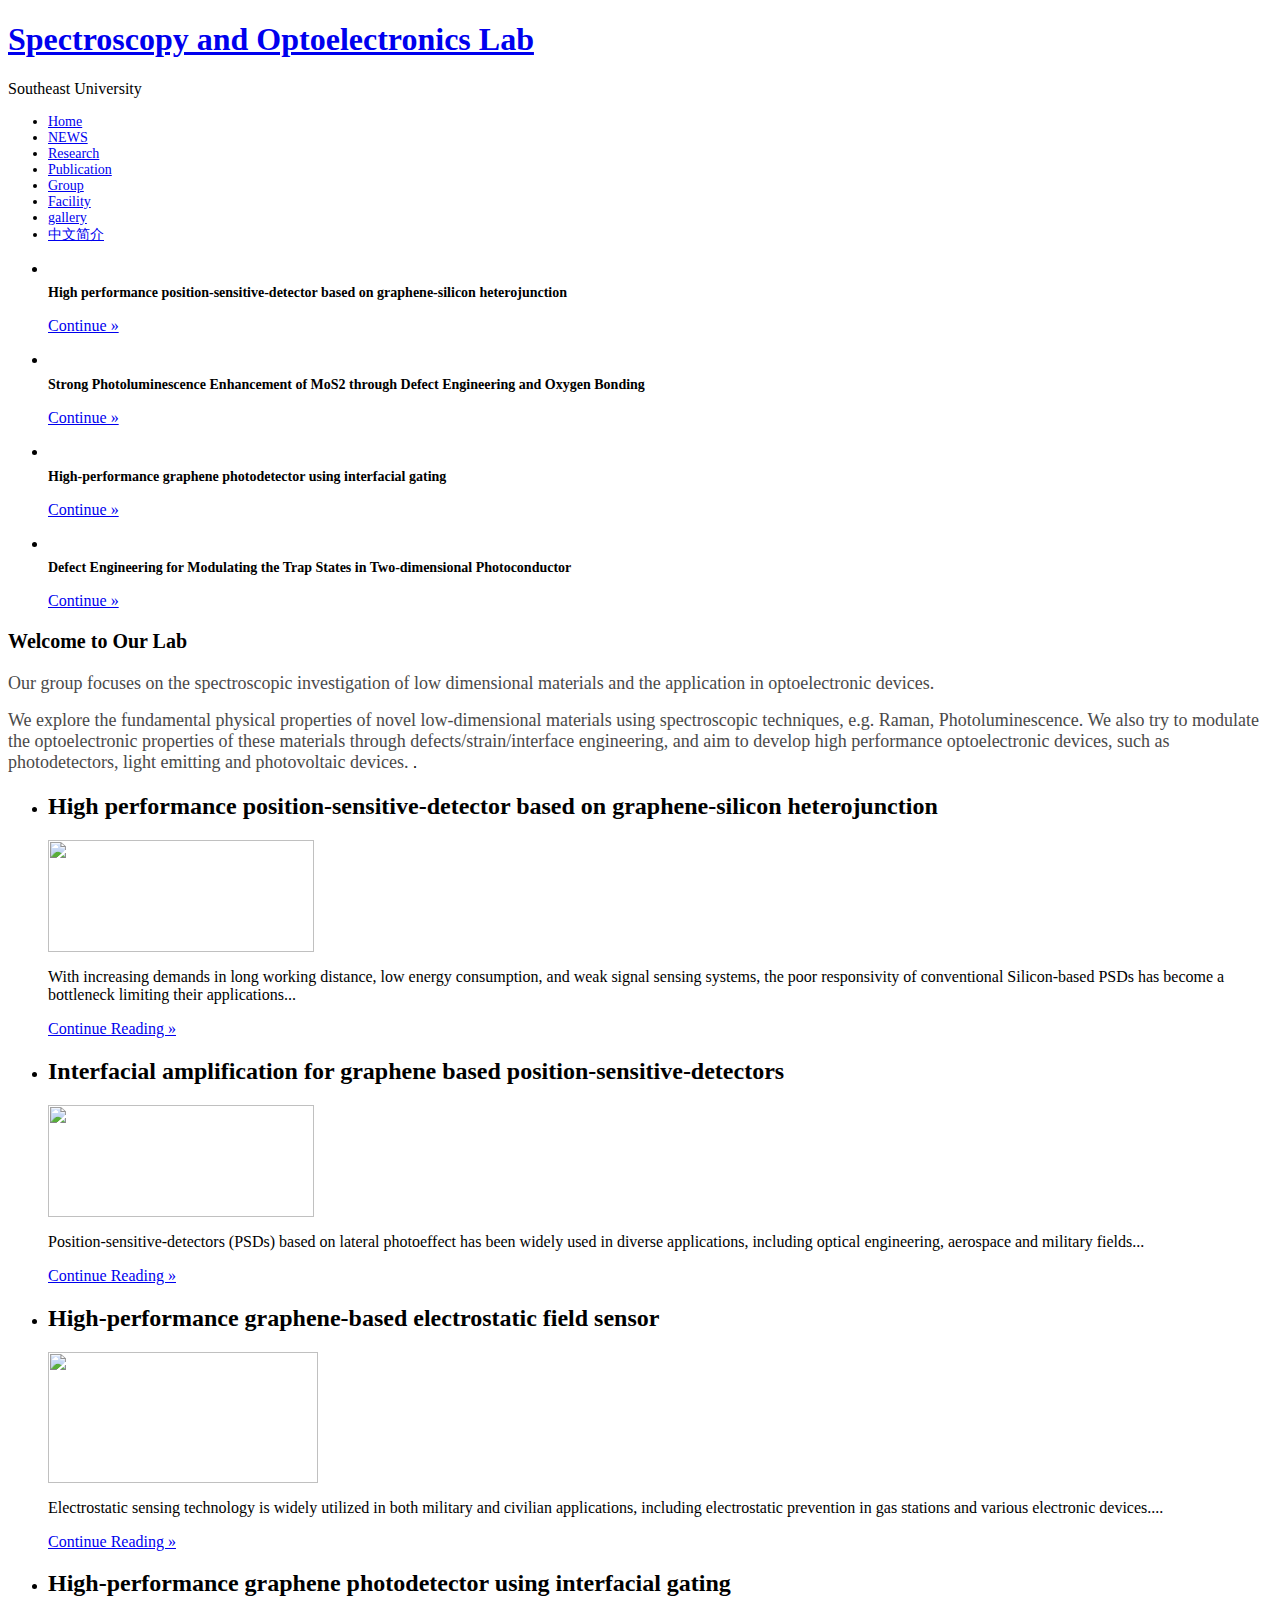
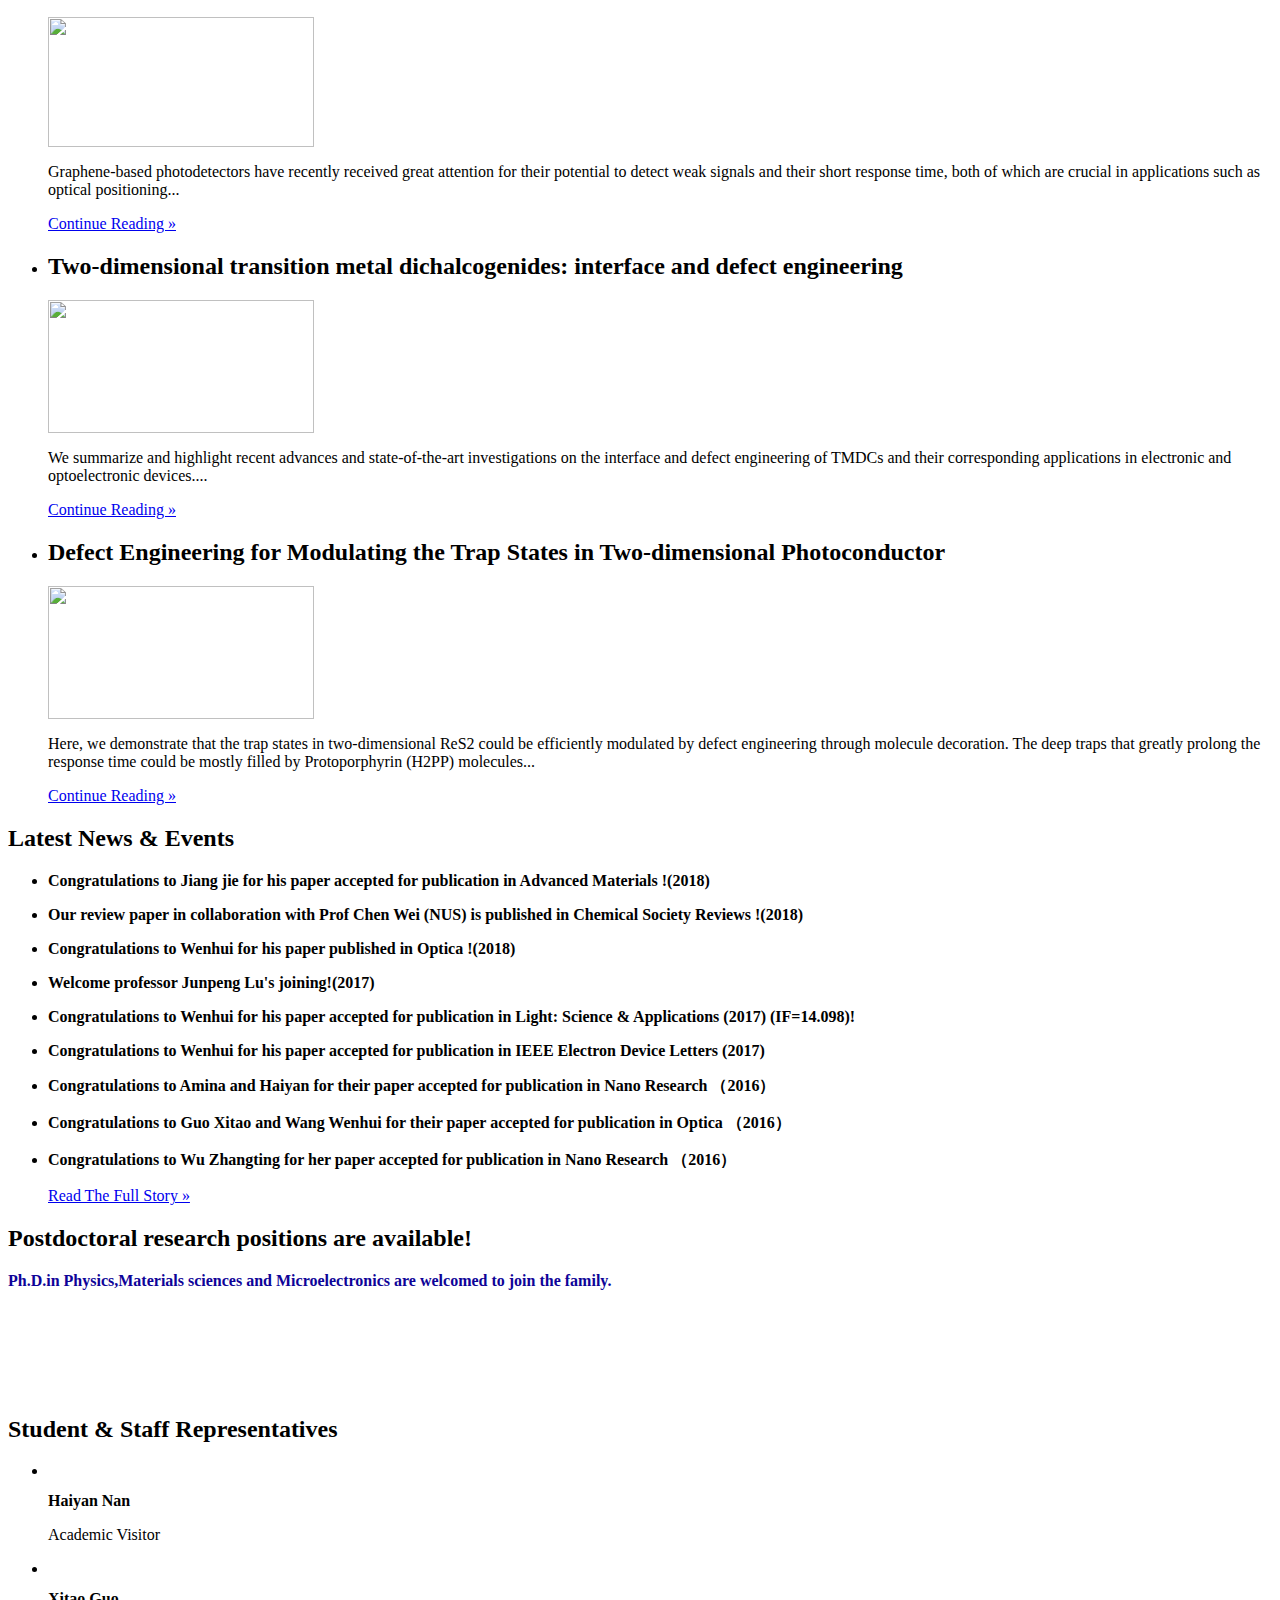
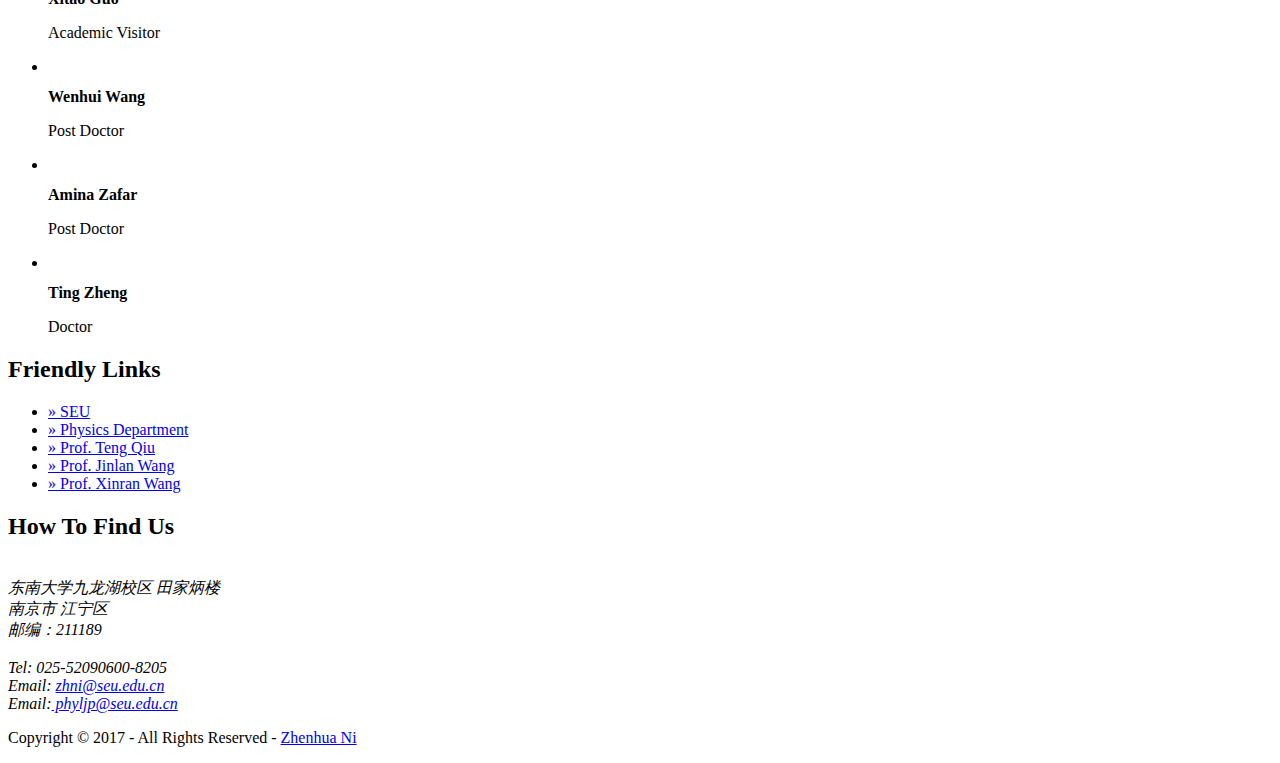
==== index.html @ 29ccb9ad "Create index.html" ====
<!DOCTYPE html PUBLIC "-//W3C//DTD XHTML 1.0 Transitional//EN" "http://www.w3.org/TR/xhtml1/DTD/xhtml1-transitional.dtd">
<html>
<head profile="http://gmpg.org/xfn/11">
<title>Spectroscopy and Optoelecronics Lab</title>
<meta http-equiv="Content-Type" content="text/html; charset=utf-8" />
<meta http-equiv="imagetoolbar" content="no" />
<link rel="stylesheet" href="styles/layout.css" type="text/css" />
<!-- Homepage Specific Elements -->
<script type="text/javascript" src="scripts/jquery-1.4.1.min.js"></script>
<script type="text/javascript" src="scripts/jquery.easing.1.3.js"></script>
<script type="text/javascript" src="scripts/jquery.timers.1.2.js"></script>
<script type="text/javascript" src="scripts/jquery.galleryview.2.1.1.min.js"></script>
<script type="text/javascript" src="scripts/jquery.galleryview.setup.js"></script>
<!-- End Homepage Specific Elements -->
<!--The following script tag downloads a font from the Adobe Edge Web Fonts server for use within the web page. We recommend that you do not modify it.-->
<script>var __adobewebfontsappname__="dreamweaver"</script>
<script src="http://use.edgefonts.net/aclonica:n4:default;aladin:n4:default;aguafina-script:n4:default;almendra-sc:n4:default;abril-fatface:n4:default.js" type="text/javascript"></script>

</head>
<body id="top">
<div class="wrapper row1">
  <div id="header" class="clear">
    <div class="fl_left">
      <h1><a href="index.html">Spectroscopy and Optoelectronics Lab</a></h1>
      <p>Southeast University</p>
    </div>
    <div class="fl_right"> 
    </div>
    <div id="topnav">
      <ul  style="word-spacing: 22px; font-style: normal; font-weight: 400; font-size: 14px;">
        <li  class="active"><a href="index.html">Home</a></li>
        <li><a href="NEWS.html">NEWS</a></li>
        <li><a href="RESEARCH.html">Research</a></li>        <li><a href="PUBLICATION.html">Publication</a></li>
        <li><a href="GROUP.html">Group</a></li>
        <li><a href="FACILITY.html">Facility</a></li>
        <li><a href="GALLERY.html">gallery</a></li>
        <li><a href="CHINESE.html">中文简介</a></li>
        
      </ul>
    </div>
  </div>
</div>
<!-- ####################################################################################################### -->
<div class="wrapper row2">
  <div id="hpage_featured" class="clear">
    <!-- ####################################################################################################### -->
    <div id="featured_slide">
      <ul>
      
        <li><img src="images/zoumadeng/1.jpg" alt="" />
          <div class="panel-overlay">
            <h2 style="size: inherit; font-size: 14px;"><span style="text-align: left">High performance position-sensitive-detector based on graphene-silicon heterojunction</span></h2>
            <p>
 <a href="https://www.osapublishing.org/optica/abstract.cfm?uri=optica-5-1-27">Continue  &raquo;</a></p>
          </div>
          </li>
        
        <li><img src="images/zoumadeng/2.jpg" alt="" />
          <div class="panel-overlay">
            <h2 style="size: inherit; font-size: 14px;"><span style="text-align: left">Strong Photoluminescence Enhancement of MoS2 through Defect Engineering and Oxygen Bonding</span></h2>
            <p>
 		<a href="http://pubs.acs.org/doi/citedby/10.1021/nn500532f">Continue  &raquo;</a></p>
          </div>
          </li>
          
        <li><img src="images/zoumadeng/3.jpg" alt="" />
        <div class="panel-overlay">
            <h2 style="size: inherit; font-size: 14px;"><span style="text-align: left">High-performance graphene photodetector using interfacial gating</span></h2>
            <p>
		<a href="https://www.osapublishing.org/optica/abstract.cfm?uri=optica-3-10-1066">Continue  &raquo;</a></p>
		</div>
        
        <li><img src="images/zoumadeng/4.jpg" alt="" />
          <div class="panel-overlay">
            <h2 style="size: inherit; font-size: 14px;"><span style="text-align: left">Defect Engineering for Modulating the Trap States in Two-dimensional Photoconductor</span></h2>
            <p> 
            <a href="https://arxiv.org/pdf/1808.06093.pdf">Continue  &raquo;</a></p>
          </div>
          </li>
          
          
      
      </ul>
    </div>
    <!-- ###### -->
    <div class="intro clear">
      <div class="welcome clear">
<div class="fl_right">
          <h2><span style="font-size: 20px">Welcome to Our Lab</span> </h2>
          <p ><span style="font-size: 18px; color: #4A4949;">Our group focuses on the spectroscopic investigation of low dimensional materials and the application in optoelectronic devices. 
</span></p><p><span style="font-size: 18px; color: #4A4949;">
We explore the fundamental physical properties of novel low-dimensional materials using spectroscopic techniques, e.g. Raman, Photoluminescence. We also try to modulate the optoelectronic properties of these materials through defects/strain/interface engineering, and aim to develop high performance optoelectronic devices, such as photodetectors, light emitting and photovoltaic devices. 
</span>. </p>
        </div>
      </div>
      <div class="popular"> </div>
    </div>
    <!-- ####################################################################################################### -->
  </div>
</div>
<!-- ####################################################################################################### -->
<div class="wrapper row3">
  <div id="container" class="clear">
    <!-- ####################################################################################################### -->
    <div id="homepage" class="clear">
      <!-- ###### -->
      <div id="content">
        <div id="top_featured" class="clear">
          <ul class="clear">
            
            <li>
              <h2>High performance position-sensitive-detector based on graphene-silicon heterojunction</h2>
              <img src="images/indexPhoto/photo1.png" alt="" width="266" height="112" />
              <p>With increasing demands in long working distance, low energy consumption, and weak signal sensing systems, the poor responsivity of conventional Silicon-based PSDs has become a bottleneck limiting their applications...</p>
              <p class="readmore"><a href="https://www.osapublishing.org/optica/abstract.cfm?uri=optica-5-1-27">Continue Reading &raquo;</a></p>
            </li>
            
            <li class="last">
              <h2>Interfacial amplification for graphene based position-sensitive-detectors</h2>
              <img src="images/indexPhoto/photo2.png" alt="" width="266" height="112" />
              <p>Position-sensitive-detectors (PSDs) based on lateral photoeffect has been widely used in diverse applications, including optical engineering, aerospace and military fields...</p>
              <p class="readmore"><a href="https://arxiv.org/abs/1706.04075v1">Continue Reading &raquo;</a></p>
            </li>
           
           <li>
              <h2>High-performance graphene-based electrostatic field sensor </h2>
              <img src="images/indexPhoto/photo3.png" alt="" width="270" height="131" />
              <p>Electrostatic sensing technology is widely utilized in both military and civilian applications, including electrostatic prevention in gas stations and various electronic devices....</p>
              <p class="readmore"><a href="http://ieeexplore.ieee.org/document/7950919/?reload=true">Continue Reading &raquo;</a></p>
            </li> 
            
           <li class="last">
              <h2>High-performance graphene photodetector using interfacial gating </h2>
              <img src="images/indexPhoto/photo4.png" alt="" width="266" height="130" />
              <p>Graphene-based photodetectors have recently received great attention for their potential to detect weak signals and their short response time, both of which are crucial in applications such as optical positioning...</p>
              <p class="readmore"><a href="https://www.osapublishing.org/optica/abstract.cfm?uri=optica-3-10-1066">Continue Reading &raquo;</a></p>
            </li> 
            
            <li>
              <h2>Two-dimensional transition metal dichalcogenides: interface and defect engineering</h2>
              <img src="images/indexPhoto/photo5.png" alt="" width="266" height="133" />
              <p>We summarize and highlight recent advances and state-of-the-art investigations on the interface and defect engineering of TMDCs and their corresponding applications in electronic and optoelectronic devices....</p>
              <p class="readmore"><a href="http://pubs.rsc.org/en/content/articlehtml/2018/cs/c8cs00024g">Continue Reading &raquo;</a></p>
            </li>
            
            <li class="last">
              <h2>Defect Engineering for Modulating the Trap States in Two-dimensional Photoconductor</h2>
              <img src="images/indexPhoto/photo6.png" alt="" width="266" height="133" />
              <p>Here, we demonstrate that the trap states in two-dimensional ReS2 could be efficiently modulated by defect engineering through molecule decoration. The deep traps that greatly prolong the response time could be mostly filled by Protoporphyrin (H2PP) molecules...</p>
              <p class="readmore"><a href="https://arxiv.org/pdf/1808.06093.pdf">Continue Reading &raquo;</a></p>
            </li>
            
            
          </ul>
        </div>
        <div id="latestnews">
          <h2>Latest News &amp; Events</h2>
          <ul>
			 
			<li>
              <p><strong>Congratulations to Jiang jie for his paper accepted for publication in Advanced Materials !(2018)  </strong><br /></p>
			</li>
			  
			<li>
              <p><strong>Our review paper in collaboration with Prof Chen Wei (NUS) is published in Chemical Society Reviews !(2018)</strong><br /></p>
			</li>
			  
          	<li>
              <p><strong>Congratulations to Wenhui for his paper published in Optica !(2018)</strong><br /></p>
			</li>
			  
            <li>
              <p><strong>Welcome professor Junpeng Lu's joining!(2017)</strong><br /></p>
			</li>
			  
            <li>
              <p><strong>Congratulations to Wenhui for his paper accepted for publication in Light: Science & Applications (2017) (IF=14.098)!</strong><br />
              </p>
            </li>
			  
             <li>
              <p><strong>Congratulations to Wenhui for his paper accepted for publication in IEEE Electron Device Letters (2017)</strong><br /></p>
			</li>
			  
              <li>
              <p><strong>Congratulations to Amina and Haiyan for their paper accepted for publication in Nano Research （2016）</strong><br /></p>
			</li>
			  
            <li>
              <p><strong>Congratulations to Guo Xitao and Wang Wenhui for their paper accepted for publication in Optica （2016）</strong><br /></p>
			</li>
			  
            <li class="last">
              <p><strong>Congratulations to Wu Zhangting for her paper accepted for publication in Nano Research （2016）</strong><br />
              </p>
              <p class="readmore"><a href="NEWS.html">Read The Full Story &raquo;</a></p>
            </li>
          </ul>
        </div>
</div>
      <!-- ###### -->
      <div id="column">
        <div class="holder">
          <h2>Postdoctoral research positions are available!</h2>
         
          <p style="letter-spacing: 0px; color: #0E0398; font-weight: bolder; font-size: 16px;">Ph.D.in Physics,Materials sciences and Microelectronics are welcomed to join the family.</p>
</div><br /><br /><br /><br /><br />
        <div class="holder last">
          <h2>Student &amp; Staff Representatives</h2>
          <ul class="staffmembers">
            <li class="clear"><img src="images/member/1.jpg" alt="" width="85" class="imgl" />
              <div class="fl_left2">
                <p><strong>Haiyan Nan</strong></p>
                <p>Academic Visitor</p>
                
              </div>
            </li>
            <li class="clear"><img src="images/12.jpg" alt="" width="85" class="imgl" />
              <div class="fl_left2">
                <p><strong>Xitao Guo</strong></p>
                <p>Academic Visitor</p>
                
              </div>
            </li>
            <li class="clear"><img src="images/member/6.jpg" alt="" width="85" class="imgl" />
              <div class="fl_left2">
                <p><strong>Wenhui Wang</strong></p>
                <p>Post Doctor</p>
                
              </div>
            </li>
            <li class="clear"><img src="images/13.jpg" alt="" width="85" class="imgl" />
              <div class="fl_left2">
                <p><strong>Amina Zafar </strong></p>
                <p>Post Doctor</p>
               
              </div>
              
              </li>
            <li class="clear"><img src="images/member/11.jpg" alt="" width="85" class="imgl" />
              <div class="fl_left2">
                <p><strong>Ting Zheng </strong></p>
                <p>Doctor</p>
               
              </div>
              
            </li>
          </ul>
        </div>
      </div>
      <!-- ###### -->
    </div>
    <!-- ####################################################################################################### -->
  </div>
</div>
<!-- ####################################################################################################### -->
<div class="wrapper row4">
  <div id="footer" class="clear">
    <!-- ####################################################################################################### -->
    <div class="footbox">
      <h2>Friendly Links</h2>
      <ul>
        <li><a href="http://www.seu.edu.cn">&raquo; SEU</a></li>
        <li><a href="http://physics.seu.edu.cn">&raquo; Physics Department</a></li>
        <li><a href="http://hpc.seu.edu.cn/tqiu/">&raquo; Prof. Teng Qiu</a></li>
        <li><a href="http://physics.seu.edu.cn/wjl/">&raquo; Prof. Jinlan Wang</a></li>
        <li><a href="http://ese.nju.edu.cn/wang_lab/">&raquo; Prof. Xinran Wang</a></li>
        
      </ul>
    </div>

    <div class="fl_right">
<div id="newsletter" class="clear">
        <div class="footbox">
      <h2>How To Find Us</h2>
      <address>
     <br />
      东南大学九龙湖校区  田家炳楼<br />
      
      
      南京市 江宁区<br />
      
      
      邮编：211189<br />
      <br />
      Tel: 025-52090600-8205<br />
     Email: <a href="#">zhni@seu.edu.cn</a><br /> Email:<a href="#"> phyljp@seu.edu.cn</a>
      </address>
    </div>
      </div>
    </div>
    <!-- ####################################################################################################### -->
  </div>
</div>
<!-- ####################################################################################################### -->
<div class="wrapper">
  <div id="copyright" class="clear">
    <p class="fl_left">Copyright &copy; 2017 - All Rights Reserved - <a href="#">Zhenhua Ni</a></p>
 
  </div>
</div>
</body>
</html>
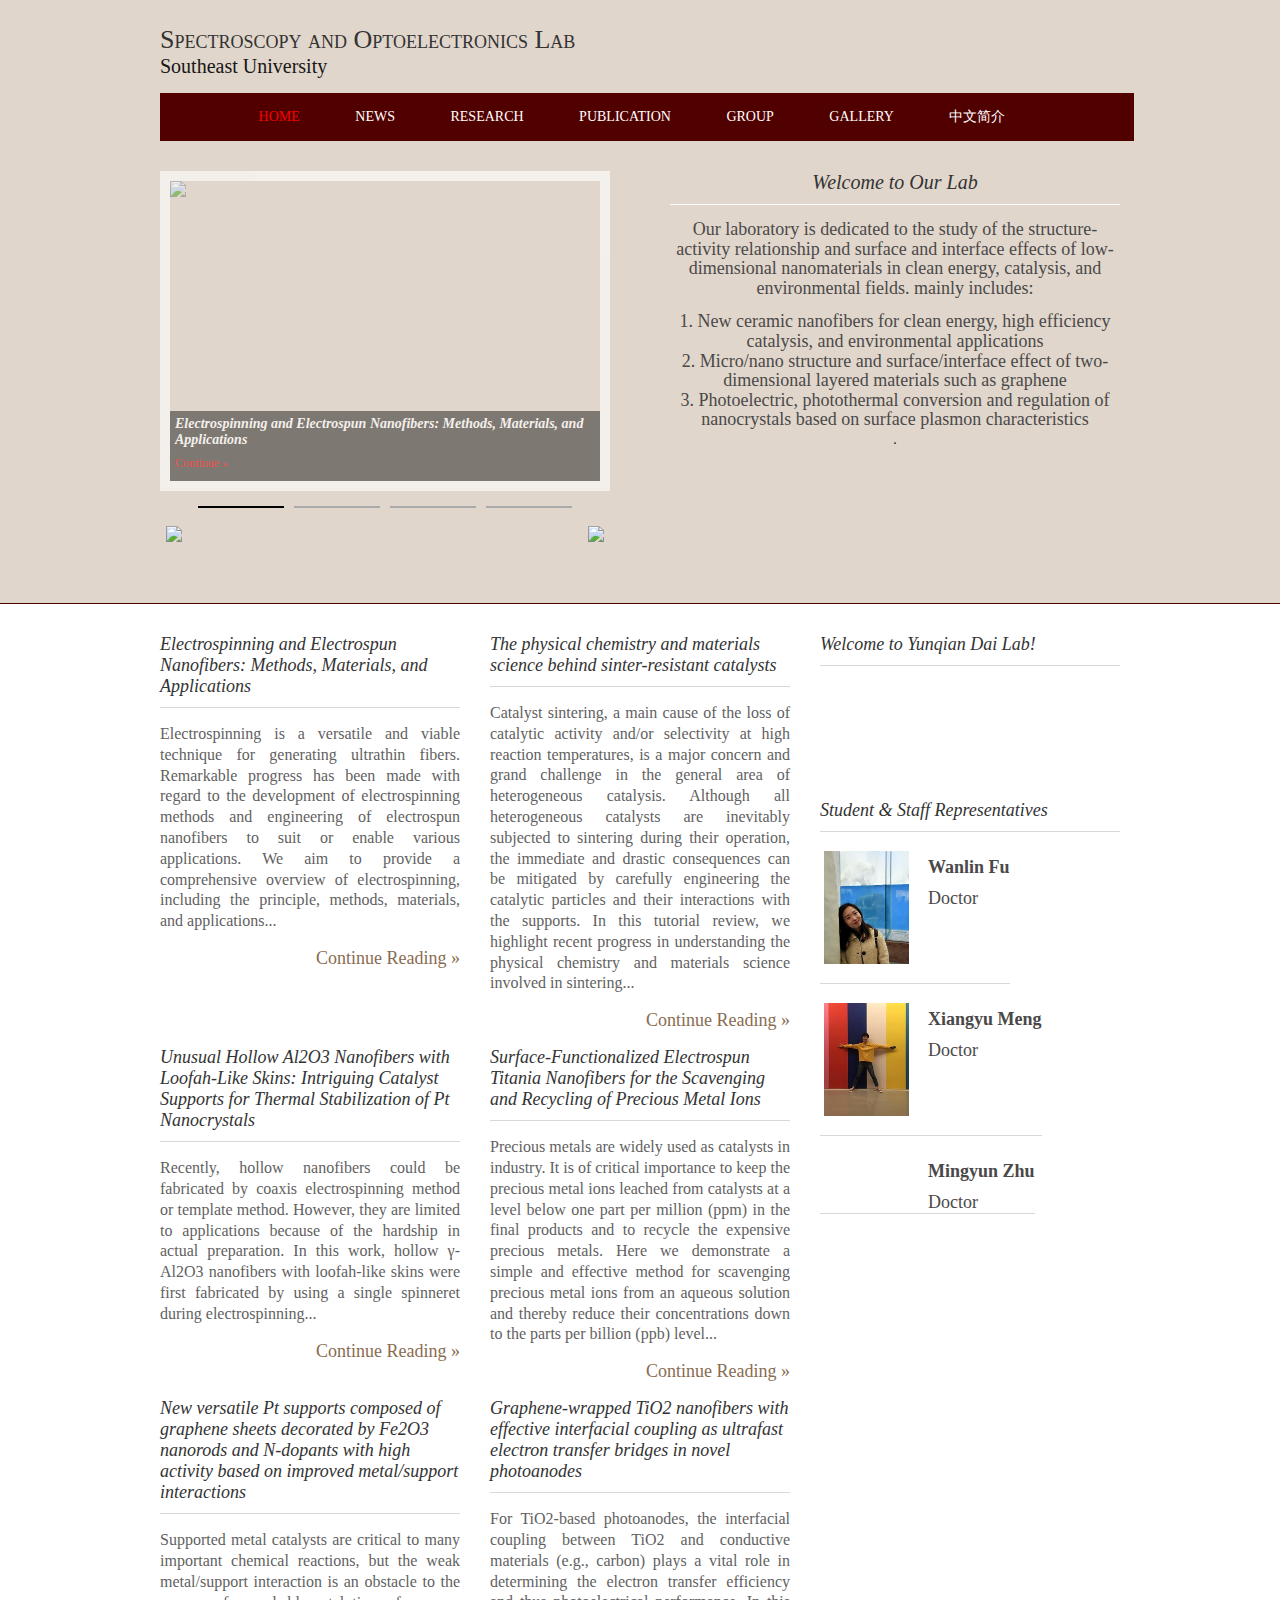
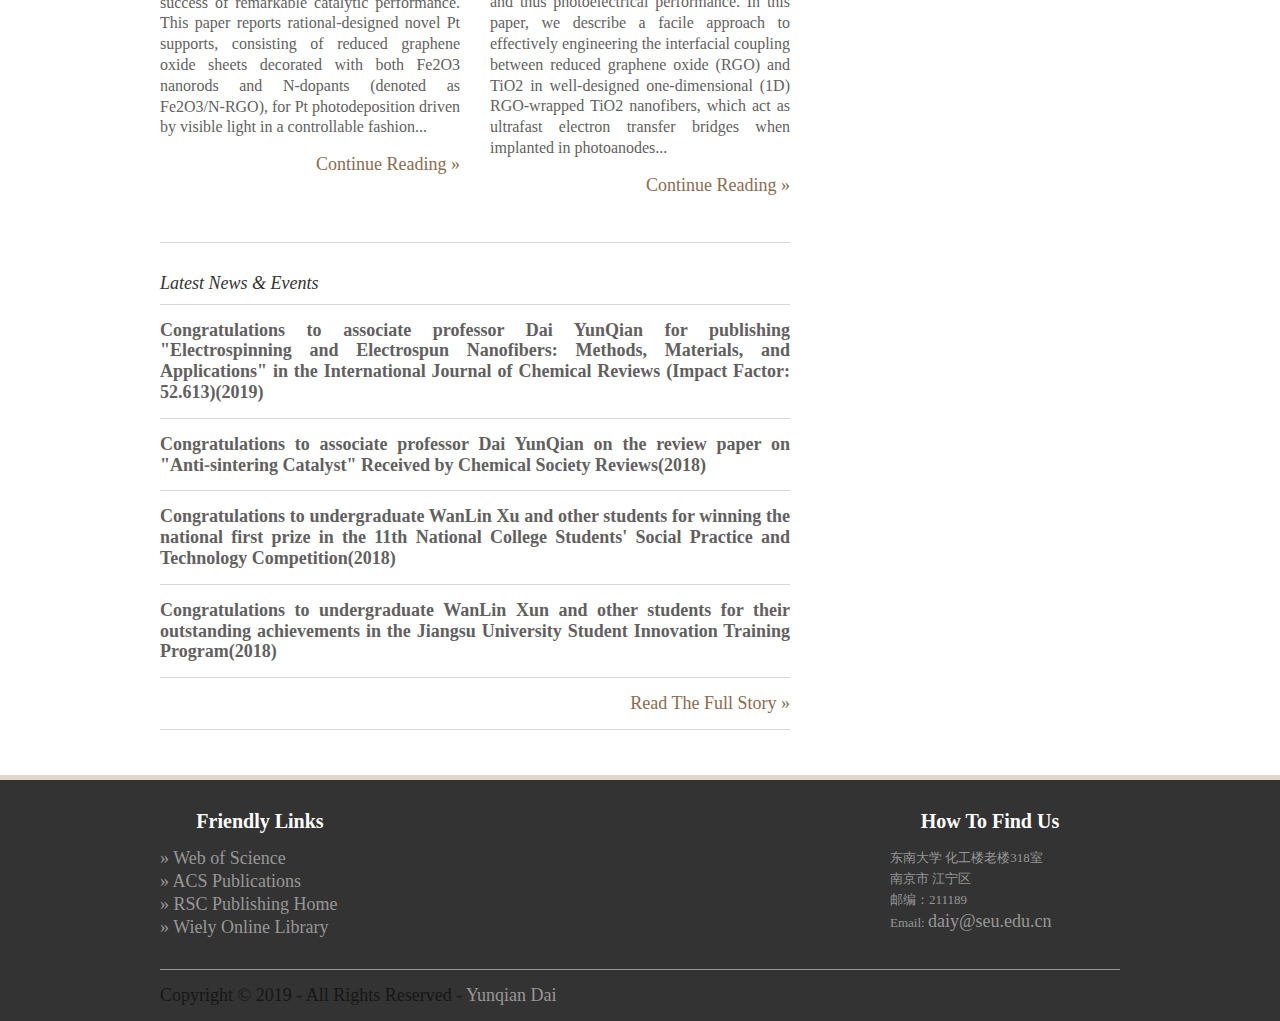
==== commit 05c210d0: "Add files via upload" ====
--- a/index.html
+++ b/index.html
@@ -1,303 +1,256 @@
-<!DOCTYPE html PUBLIC "-//W3C//DTD XHTML 1.0 Transitional//EN" "http://www.w3.org/TR/xhtml1/DTD/xhtml1-transitional.dtd">
-<html>
-<head profile="http://gmpg.org/xfn/11">
-<title>Spectroscopy and Optoelecronics Lab</title>
-<meta http-equiv="Content-Type" content="text/html; charset=utf-8" />
-<meta http-equiv="imagetoolbar" content="no" />
-<link rel="stylesheet" href="styles/layout.css" type="text/css" />
-<!-- Homepage Specific Elements -->
-<script type="text/javascript" src="scripts/jquery-1.4.1.min.js"></script>
-<script type="text/javascript" src="scripts/jquery.easing.1.3.js"></script>
-<script type="text/javascript" src="scripts/jquery.timers.1.2.js"></script>
-<script type="text/javascript" src="scripts/jquery.galleryview.2.1.1.min.js"></script>
-<script type="text/javascript" src="scripts/jquery.galleryview.setup.js"></script>
-<!-- End Homepage Specific Elements -->
-<!--The following script tag downloads a font from the Adobe Edge Web Fonts server for use within the web page. We recommend that you do not modify it.-->
-<script>var __adobewebfontsappname__="dreamweaver"</script>
-<script src="http://use.edgefonts.net/aclonica:n4:default;aladin:n4:default;aguafina-script:n4:default;almendra-sc:n4:default;abril-fatface:n4:default.js" type="text/javascript"></script>
-
-</head>
-<body id="top">
-<div class="wrapper row1">
-  <div id="header" class="clear">
-    <div class="fl_left">
-      <h1><a href="index.html">Spectroscopy and Optoelectronics Lab</a></h1>
-      <p>Southeast University</p>
-    </div>
-    <div class="fl_right"> 
-    </div>
-    <div id="topnav">
-      <ul  style="word-spacing: 22px; font-style: normal; font-weight: 400; font-size: 14px;">
-        <li  class="active"><a href="index.html">Home</a></li>
-        <li><a href="NEWS.html">NEWS</a></li>
-        <li><a href="RESEARCH.html">Research</a></li>        <li><a href="PUBLICATION.html">Publication</a></li>
-        <li><a href="GROUP.html">Group</a></li>
-        <li><a href="FACILITY.html">Facility</a></li>
-        <li><a href="GALLERY.html">gallery</a></li>
-        <li><a href="CHINESE.html">中文简介</a></li>
-        
-      </ul>
-    </div>
-  </div>
-</div>
-<!-- ####################################################################################################### -->
-<div class="wrapper row2">
-  <div id="hpage_featured" class="clear">
-    <!-- ####################################################################################################### -->
-    <div id="featured_slide">
-      <ul>
-      
-        <li><img src="images/zoumadeng/1.jpg" alt="" />
-          <div class="panel-overlay">
-            <h2 style="size: inherit; font-size: 14px;"><span style="text-align: left">High performance position-sensitive-detector based on graphene-silicon heterojunction</span></h2>
-            <p>
- <a href="https://www.osapublishing.org/optica/abstract.cfm?uri=optica-5-1-27">Continue  &raquo;</a></p>
-          </div>
-          </li>
-        
-        <li><img src="images/zoumadeng/2.jpg" alt="" />
-          <div class="panel-overlay">
-            <h2 style="size: inherit; font-size: 14px;"><span style="text-align: left">Strong Photoluminescence Enhancement of MoS2 through Defect Engineering and Oxygen Bonding</span></h2>
-            <p>
- 		<a href="http://pubs.acs.org/doi/citedby/10.1021/nn500532f">Continue  &raquo;</a></p>
-          </div>
-          </li>
-          
-        <li><img src="images/zoumadeng/3.jpg" alt="" />
-        <div class="panel-overlay">
-            <h2 style="size: inherit; font-size: 14px;"><span style="text-align: left">High-performance graphene photodetector using interfacial gating</span></h2>
-            <p>
-		<a href="https://www.osapublishing.org/optica/abstract.cfm?uri=optica-3-10-1066">Continue  &raquo;</a></p>
-		</div>
-        
-        <li><img src="images/zoumadeng/4.jpg" alt="" />
-          <div class="panel-overlay">
-            <h2 style="size: inherit; font-size: 14px;"><span style="text-align: left">Defect Engineering for Modulating the Trap States in Two-dimensional Photoconductor</span></h2>
-            <p> 
-            <a href="https://arxiv.org/pdf/1808.06093.pdf">Continue  &raquo;</a></p>
-          </div>
-          </li>
-          
-          
-      
-      </ul>
-    </div>
-    <!-- ###### -->
-    <div class="intro clear">
-      <div class="welcome clear">
-<div class="fl_right">
-          <h2><span style="font-size: 20px">Welcome to Our Lab</span> </h2>
-          <p ><span style="font-size: 18px; color: #4A4949;">Our group focuses on the spectroscopic investigation of low dimensional materials and the application in optoelectronic devices. 
-</span></p><p><span style="font-size: 18px; color: #4A4949;">
-We explore the fundamental physical properties of novel low-dimensional materials using spectroscopic techniques, e.g. Raman, Photoluminescence. We also try to modulate the optoelectronic properties of these materials through defects/strain/interface engineering, and aim to develop high performance optoelectronic devices, such as photodetectors, light emitting and photovoltaic devices. 
-</span>. </p>
-        </div>
-      </div>
-      <div class="popular"> </div>
-    </div>
-    <!-- ####################################################################################################### -->
-  </div>
-</div>
-<!-- ####################################################################################################### -->
-<div class="wrapper row3">
-  <div id="container" class="clear">
-    <!-- ####################################################################################################### -->
-    <div id="homepage" class="clear">
-      <!-- ###### -->
-      <div id="content">
-        <div id="top_featured" class="clear">
-          <ul class="clear">
-            
-            <li>
-              <h2>High performance position-sensitive-detector based on graphene-silicon heterojunction</h2>
-              <img src="images/indexPhoto/photo1.png" alt="" width="266" height="112" />
-              <p>With increasing demands in long working distance, low energy consumption, and weak signal sensing systems, the poor responsivity of conventional Silicon-based PSDs has become a bottleneck limiting their applications...</p>
-              <p class="readmore"><a href="https://www.osapublishing.org/optica/abstract.cfm?uri=optica-5-1-27">Continue Reading &raquo;</a></p>
-            </li>
-            
-            <li class="last">
-              <h2>Interfacial amplification for graphene based position-sensitive-detectors</h2>
-              <img src="images/indexPhoto/photo2.png" alt="" width="266" height="112" />
-              <p>Position-sensitive-detectors (PSDs) based on lateral photoeffect has been widely used in diverse applications, including optical engineering, aerospace and military fields...</p>
-              <p class="readmore"><a href="https://arxiv.org/abs/1706.04075v1">Continue Reading &raquo;</a></p>
-            </li>
-           
-           <li>
-              <h2>High-performance graphene-based electrostatic field sensor </h2>
-              <img src="images/indexPhoto/photo3.png" alt="" width="270" height="131" />
-              <p>Electrostatic sensing technology is widely utilized in both military and civilian applications, including electrostatic prevention in gas stations and various electronic devices....</p>
-              <p class="readmore"><a href="http://ieeexplore.ieee.org/document/7950919/?reload=true">Continue Reading &raquo;</a></p>
-            </li> 
-            
-           <li class="last">
-              <h2>High-performance graphene photodetector using interfacial gating </h2>
-              <img src="images/indexPhoto/photo4.png" alt="" width="266" height="130" />
-              <p>Graphene-based photodetectors have recently received great attention for their potential to detect weak signals and their short response time, both of which are crucial in applications such as optical positioning...</p>
-              <p class="readmore"><a href="https://www.osapublishing.org/optica/abstract.cfm?uri=optica-3-10-1066">Continue Reading &raquo;</a></p>
-            </li> 
-            
-            <li>
-              <h2>Two-dimensional transition metal dichalcogenides: interface and defect engineering</h2>
-              <img src="images/indexPhoto/photo5.png" alt="" width="266" height="133" />
-              <p>We summarize and highlight recent advances and state-of-the-art investigations on the interface and defect engineering of TMDCs and their corresponding applications in electronic and optoelectronic devices....</p>
-              <p class="readmore"><a href="http://pubs.rsc.org/en/content/articlehtml/2018/cs/c8cs00024g">Continue Reading &raquo;</a></p>
-            </li>
-            
-            <li class="last">
-              <h2>Defect Engineering for Modulating the Trap States in Two-dimensional Photoconductor</h2>
-              <img src="images/indexPhoto/photo6.png" alt="" width="266" height="133" />
-              <p>Here, we demonstrate that the trap states in two-dimensional ReS2 could be efficiently modulated by defect engineering through molecule decoration. The deep traps that greatly prolong the response time could be mostly filled by Protoporphyrin (H2PP) molecules...</p>
-              <p class="readmore"><a href="https://arxiv.org/pdf/1808.06093.pdf">Continue Reading &raquo;</a></p>
-            </li>
-            
-            
-          </ul>
-        </div>
-        <div id="latestnews">
-          <h2>Latest News &amp; Events</h2>
-          <ul>
-			 
-			<li>
-              <p><strong>Congratulations to Jiang jie for his paper accepted for publication in Advanced Materials !(2018)  </strong><br /></p>
-			</li>
-			  
-			<li>
-              <p><strong>Our review paper in collaboration with Prof Chen Wei (NUS) is published in Chemical Society Reviews !(2018)</strong><br /></p>
-			</li>
-			  
-          	<li>
-              <p><strong>Congratulations to Wenhui for his paper published in Optica !(2018)</strong><br /></p>
-			</li>
-			  
-            <li>
-              <p><strong>Welcome professor Junpeng Lu's joining!(2017)</strong><br /></p>
-			</li>
-			  
-            <li>
-              <p><strong>Congratulations to Wenhui for his paper accepted for publication in Light: Science & Applications (2017) (IF=14.098)!</strong><br />
-              </p>
-            </li>
-			  
-             <li>
-              <p><strong>Congratulations to Wenhui for his paper accepted for publication in IEEE Electron Device Letters (2017)</strong><br /></p>
-			</li>
-			  
-              <li>
-              <p><strong>Congratulations to Amina and Haiyan for their paper accepted for publication in Nano Research （2016）</strong><br /></p>
-			</li>
-			  
-            <li>
-              <p><strong>Congratulations to Guo Xitao and Wang Wenhui for their paper accepted for publication in Optica （2016）</strong><br /></p>
-			</li>
-			  
-            <li class="last">
-              <p><strong>Congratulations to Wu Zhangting for her paper accepted for publication in Nano Research （2016）</strong><br />
-              </p>
-              <p class="readmore"><a href="NEWS.html">Read The Full Story &raquo;</a></p>
-            </li>
-          </ul>
-        </div>
-</div>
-      <!-- ###### -->
-      <div id="column">
-        <div class="holder">
-          <h2>Postdoctoral research positions are available!</h2>
-         
-          <p style="letter-spacing: 0px; color: #0E0398; font-weight: bolder; font-size: 16px;">Ph.D.in Physics,Materials sciences and Microelectronics are welcomed to join the family.</p>
-</div><br /><br /><br /><br /><br />
-        <div class="holder last">
-          <h2>Student &amp; Staff Representatives</h2>
-          <ul class="staffmembers">
-            <li class="clear"><img src="images/member/1.jpg" alt="" width="85" class="imgl" />
-              <div class="fl_left2">
-                <p><strong>Haiyan Nan</strong></p>
-                <p>Academic Visitor</p>
-                
-              </div>
-            </li>
-            <li class="clear"><img src="images/12.jpg" alt="" width="85" class="imgl" />
-              <div class="fl_left2">
-                <p><strong>Xitao Guo</strong></p>
-                <p>Academic Visitor</p>
-                
-              </div>
-            </li>
-            <li class="clear"><img src="images/member/6.jpg" alt="" width="85" class="imgl" />
-              <div class="fl_left2">
-                <p><strong>Wenhui Wang</strong></p>
-                <p>Post Doctor</p>
-                
-              </div>
-            </li>
-            <li class="clear"><img src="images/13.jpg" alt="" width="85" class="imgl" />
-              <div class="fl_left2">
-                <p><strong>Amina Zafar </strong></p>
-                <p>Post Doctor</p>
-               
-              </div>
-              
-              </li>
-            <li class="clear"><img src="images/member/11.jpg" alt="" width="85" class="imgl" />
-              <div class="fl_left2">
-                <p><strong>Ting Zheng </strong></p>
-                <p>Doctor</p>
-               
-              </div>
-              
-            </li>
-          </ul>
-        </div>
-      </div>
-      <!-- ###### -->
-    </div>
-    <!-- ####################################################################################################### -->
-  </div>
-</div>
-<!-- ####################################################################################################### -->
-<div class="wrapper row4">
-  <div id="footer" class="clear">
-    <!-- ####################################################################################################### -->
-    <div class="footbox">
-      <h2>Friendly Links</h2>
-      <ul>
-        <li><a href="http://www.seu.edu.cn">&raquo; SEU</a></li>
-        <li><a href="http://physics.seu.edu.cn">&raquo; Physics Department</a></li>
-        <li><a href="http://hpc.seu.edu.cn/tqiu/">&raquo; Prof. Teng Qiu</a></li>
-        <li><a href="http://physics.seu.edu.cn/wjl/">&raquo; Prof. Jinlan Wang</a></li>
-        <li><a href="http://ese.nju.edu.cn/wang_lab/">&raquo; Prof. Xinran Wang</a></li>
-        
-      </ul>
-    </div>
-
-    <div class="fl_right">
-<div id="newsletter" class="clear">
-        <div class="footbox">
-      <h2>How To Find Us</h2>
-      <address>
-     <br />
-      东南大学九龙湖校区  田家炳楼<br />
-      
-      
-      南京市 江宁区<br />
-      
-      
-      邮编：211189<br />
-      <br />
-      Tel: 025-52090600-8205<br />
-     Email: <a href="#">zhni@seu.edu.cn</a><br /> Email:<a href="#"> phyljp@seu.edu.cn</a>
-      </address>
-    </div>
-      </div>
-    </div>
-    <!-- ####################################################################################################### -->
-  </div>
-</div>
-<!-- ####################################################################################################### -->
-<div class="wrapper">
-  <div id="copyright" class="clear">
-    <p class="fl_left">Copyright &copy; 2017 - All Rights Reserved - <a href="#">Zhenhua Ni</a></p>
- 
-  </div>
-</div>
-</body>
-</html>
+<!DOCTYPE html PUBLIC "-//W3C//DTD XHTML 1.0 Transitional//EN" "http://www.w3.org/TR/xhtml1/DTD/xhtml1-transitional.dtd">
+<html>
+<head profile="http://gmpg.org/xfn/11">
+<title>Spectroscopy and Optoelecronics Lab</title>
+<meta http-equiv="Content-Type" content="text/html; charset=utf-8" />
+<meta http-equiv="imagetoolbar" content="no" />
+<link rel="stylesheet" href="styles/layout.css" type="text/css" />
+<!-- Homepage Specific Elements -->
+<script type="text/javascript" src="scripts/jquery-1.4.1.min.js"></script>
+<script type="text/javascript" src="scripts/jquery.easing.1.3.js"></script>
+<script type="text/javascript" src="scripts/jquery.timers.1.2.js"></script>
+<script type="text/javascript" src="scripts/jquery.galleryview.2.1.1.min.js"></script>
+<script type="text/javascript" src="scripts/jquery.galleryview.setup.js"></script>
+<!-- End Homepage Specific Elements -->
+<!--The following script tag downloads a font from the Adobe Edge Web Fonts server for use within the web page. We recommend that you do not modify it.-->
+<script>var __adobewebfontsappname__="dreamweaver"</script>
+<script src="http://use.edgefonts.net/aclonica:n4:default;aladin:n4:default;aguafina-script:n4:default;almendra-sc:n4:default;abril-fatface:n4:default.js" type="text/javascript"></script>
+
+</head>
+<body id="top">
+<div class="wrapper row1">
+  <div id="header" class="clear">
+    <div class="fl_left">
+      <h1><a href="index.html">Spectroscopy and Optoelectronics Lab</a></h1>
+      <p>Southeast University</p>
+    </div>
+    <div class="fl_right"> 
+    </div>
+    <div id="topnav">
+      <ul  style="word-spacing: 22px; font-style: normal; font-weight: 400; font-size: 14px;">
+        <li  class="active"><a href="index.html">Home</a></li>
+        <li><a href="NEWS.html">NEWS</a></li>
+        <li><a href="RESEARCH.html">Research</a></li>        <li><a href="PUBLICATION.html">Publication</a></li>
+        <li><a href="GROUP.html">Group</a></li>
+        <li><a href="GALLERY.html">gallery</a></li>
+        <li><a href="CHINESE.html">中文简介</a></li>
+        
+      </ul>
+    </div>
+  </div>
+</div>
+<!-- ####################################################################################################### -->
+<div class="wrapper row2">
+  <div id="hpage_featured" class="clear">
+    <!-- ####################################################################################################### -->
+    <div id="featured_slide">
+      <ul>
+      
+        <li><img src="images/index/2019(Chemical Reviews).jpg" alt="" />
+          <div class="panel-overlay">
+            <h2 style="size: inherit; font-size: 14px;"><span style="text-align: left">Electrospinning and Electrospun Nanofibers: Methods, Materials, and Applications</span></h2>
+            <p>
+ <a href="https://pubs.acs.org.ccindex.cn/doi/10.1021/acs.chemrev.8b00593">Continue  &raquo;</a></p>
+          </div>
+          </li>
+        
+        <li><img src="images/index/2018(Chemical Society Reviews)Impact Factors  40.182.jpg" alt="" />
+          <div class="panel-overlay">
+            <h2 style="size: inherit; font-size: 14px;"><span style="text-align: left">The physical chemistry and materials science behind sinter-resistant catalysts.</span></h2>
+            <p>
+ 		<a href="https://pubs.rsc.org/en/Content/ArticleLanding/2018/CS/C7CS00650K#!divAbstract">Continue  &raquo;</a></p>
+          </div>
+          </li>
+          
+        <li><img src="images/index/2017ACS_Applied_Materials_Interfaces.jpeg" alt="" />
+        <div class="panel-overlay">
+            <h2 style="size: inherit; font-size: 14px;"><span style="text-align: left">Unusual Hollow Al2O3 Nanofibers with Loofah-Like Skins: Intriguing Catalyst Supports for Thermal Stabilization of Pt Nanocrystals</span></h2>
+            <p>
+		<a href="https://pubs.acs.org.ccindex.cn/doi/10.1021/acsami.7b04196
+">Continue  &raquo;</a></p>
+		</div>
+        
+        <li><img src="images/index/2016ChemSusChem.jpg" alt="" />
+          <div class="panel-overlay">
+            <h2 style="size: inherit; font-size: 14px;"><span style="text-align: left">Surface-Functionalized Electrospun Titania Nanofibers for the Scavenging and Recycling of Precious Metal Ions</span></h2>
+            <p> 
+            <a href="https://onlinelibrary.wiley.com/doi/full/10.1002/cssc.201600787
+">Continue  &raquo;</a></p>
+          </div>
+          </li>
+          
+          
+      
+      </ul>
+    </div>
+    <!-- ###### -->
+    <div class="intro clear">
+      <div class="welcome clear">
+<div class="fl_right">
+          <h2><span style="font-size: 20px">Welcome to Our Lab</span> </h2>
+          <p ><span style="font-size: 18px; color: #4A4949;">Our laboratory is dedicated to the study of the structure-activity relationship and surface and interface effects of low-dimensional nanomaterials in clean energy, catalysis, and environmental fields. mainly includes:
+</span></p><p><span style="font-size: 18px; color: #4A4949;">
+  1. New ceramic nanofibers for clean energy, high efficiency catalysis, and environmental applications <br />
+2. Micro/nano structure and surface/interface effect of two-dimensional layered materials such as graphene <br />
+3. Photoelectric, photothermal conversion and regulation of nanocrystals based on surface plasmon characteristics <br />
+</span>. </p>
+        </div>
+      </div>
+      <div class="popular"> </div>
+    </div>
+    <!-- ####################################################################################################### -->
+  </div>
+</div>
+<!-- ####################################################################################################### -->
+<div class="wrapper row3">
+  <div id="container" class="clear">
+    <!-- ####################################################################################################### -->
+    <div id="homepage" class="clear">
+      <!-- ###### -->
+      <div id="content">
+        <div id="top_featured" class="clear">
+          <ul class="clear">
+            
+            <li>
+              <h2>Electrospinning and Electrospun Nanofibers: Methods, Materials, and Applications</h2>
+              <p>Electrospinning is a versatile and viable technique for generating ultrathin fibers. Remarkable progress has been made with regard to the development of electrospinning methods and engineering of electrospun nanofibers to suit or enable various applications. We aim to provide a comprehensive overview of electrospinning, including the principle, methods, materials, and applications...</p>
+              <p class="readmore"><a href="https://pubs.acs.org.ccindex.cn/doi/10.1021/acs.chemrev.8b00593">Continue Reading &raquo;</a></p>
+            </li>
+            
+            <li class="last">
+              <h2>The physical chemistry and materials science behind sinter-resistant catalysts</h2>
+              <p>Catalyst sintering, a main cause of the loss of catalytic activity and/or selectivity at high reaction temperatures, is a major concern and grand challenge in the general area of heterogeneous catalysis. Although all heterogeneous catalysts are inevitably subjected to sintering during their operation, the immediate and drastic consequences can be mitigated by carefully engineering the catalytic particles and their interactions with the supports. In this tutorial review, we highlight recent progress in understanding the physical chemistry and materials science involved in sintering...</p>
+              <p class="readmore"><a href="https://pubs.rsc.org/en/Content/ArticleLanding/2018/CS/C7CS00650K#!divAbstract
+">Continue Reading &raquo;</a></p>
+            </li>
+           
+           <li>
+              <h2>Unusual Hollow Al2O3 Nanofibers with Loofah-Like Skins: Intriguing Catalyst Supports for Thermal Stabilization of Pt Nanocrystals</h2>
+              <p>Recently, hollow nanofibers could be fabricated by coaxis electrospinning method or template method. However, they are limited to applications because of the hardship in actual preparation. In this work, hollow γ-Al2O3 nanofibers with loofah-like skins were first fabricated by using a single spinneret during electrospinning... </p>
+              <p class="readmore"><a href="https://pubs.acs.org.ccindex.cn/doi/10.1021/acsami.7b04196
+">Continue Reading &raquo;</a></p>
+            </li> 
+            
+           <li class="last">
+              <h2>Surface-Functionalized Electrospun Titania Nanofibers for the Scavenging and Recycling of Precious Metal Ions</h2>
+              <p>Precious metals are widely used as catalysts in industry. It is of critical importance to keep the precious metal ions leached from catalysts at a level below one part per million (ppm) in the final products and to recycle the expensive precious metals. Here we demonstrate a simple and effective method for scavenging precious metal ions from an aqueous solution and thereby reduce their concentrations down to the parts per billion (ppb) level...</p>
+              <p class="readmore"><a href="https://onlinelibrary.wiley.com/doi/full/10.1002/cssc.201600787
+">Continue Reading &raquo;</a></p>
+            </li> 
+            
+            <li>
+              <h2>New versatile Pt supports composed of graphene sheets decorated by Fe2O3 nanorods and N-dopants with high activity based on improved metal/support interactions</h2>
+              <p>Supported metal catalysts are critical to many important chemical reactions, but the weak metal/support interaction is an obstacle to the success of remarkable catalytic performance. This paper reports rational-designed novel Pt supports, consisting of reduced graphene oxide sheets decorated with both Fe2O3 nanorods and N-dopants (denoted as Fe2O3/N-RGO), for Pt photodeposition driven by visible light in a controllable fashion... </p>
+              <p class="readmore"><a href="https://pubs.rsc.org/en/Content/ArticleLanding/2015/TA/C4TA05869K#!divAbstract">Continue Reading &raquo;</a></p>
+            </li>
+            
+            <li class="last">
+              <h2>Graphene-wrapped TiO2 nanofibers with effective interfacial coupling as ultrafast electron transfer bridges in novel photoanodes</h2>
+              <p>For TiO2-based photoanodes, the interfacial coupling between TiO2 and conductive materials (e.g., carbon) plays a vital role in determining the electron transfer efficiency and thus photoelectrical performance. In this paper, we describe a facile approach to effectively engineering the interfacial coupling between reduced graphene oxide (RGO) and TiO2 in well-designed one-dimensional (1D) RGO-wrapped TiO2 nanofibers, which act as ultrafast electron transfer bridges when implanted in photoanodes...</p>
+              <p class="readmore"><a href="https://pubs.rsc.org/en/Content/ArticleLanding/2014/TA/C3TA13399K#!divAbstract">Continue Reading &raquo;</a></p>
+            </li>
+            
+            
+          </ul>
+        </div>
+        <div id="latestnews">
+          <h2>Latest News &amp; Events</h2>
+          <ul>
+			 
+			<li>
+              <p><strong>Congratulations to associate professor Dai YunQian for publishing "Electrospinning and Electrospun Nanofibers: Methods, Materials, and Applications" in the International Journal of Chemical Reviews (Impact Factor: 52.613)(2019)
+</strong><br /></p>
+			</li>
+			  
+			<li>
+              <p><strong>Congratulations to associate professor Dai YunQian  on the review paper on "Anti-sintering Catalyst" Received by Chemical Society Reviews(2018)</strong><br /></p>
+			</li>
+			  
+          	<li>
+              <p><strong>Congratulations to undergraduate WanLin Xu and other students for winning the national first prize in the 11th National College Students' Social Practice and Technology Competition(2018)</strong><br /></p>
+			</li>
+			  
+            <li>
+              <p><strong>Congratulations to undergraduate WanLin Xun and other students for their outstanding achievements in the Jiangsu University Student Innovation Training Program(2018)</strong><br /></p>
+			</li>
+            <li class="last">
+              <p class="readmore"><a href="NEWS.html">Read The Full Story &raquo;</a></p>
+            </li>
+          </ul>
+        </div>
+</div>
+      <!-- ###### -->
+      <div id="column">
+        <div class="holder">
+          <h2>Welcome to Yunqian Dai Lab!</h2>
+</div><br /><br /><br /><br /><br />
+        <div class="holder last">
+          <h2>Student &amp; Staff Representatives</h2>
+          <ul class="staffmembers">
+            <li class="clear"><img src="images/member/Wanlin_Fu.jpg" alt="" width="85" class="imgl" />
+              <div class="fl_left2">
+                <p><strong>Wanlin Fu</strong></p>
+                <p>Doctor</p>
+              </div>
+            </li>
+            <li class="clear"><img src="images/member/Xiangyu_Meng.jpg" alt="" width="85" class="imgl" />
+              <div class="fl_left2">
+                <p><strong>Xiangyu Meng</strong></p>
+                <p>Doctor</p>
+                
+              </div>
+            </li>
+            <li class="clear"><img src="images/member/Mingyun_Zhu.jpg" alt="" width="85" class="imgl" />
+              <div class="fl_left2">
+                <p><strong>Mingyun Zhu</strong></p>
+                <p>Doctor</p>
+                
+              </div>
+            </li>
+          </ul>
+        </div>
+      </div>
+      <!-- ###### -->
+    </div>
+    <!-- ####################################################################################################### -->
+  </div>
+</div>
+<!-- ####################################################################################################### -->
+<div class="wrapper row4">
+        <div id="footer" class="clear">
+            <!-- ####################################################################################################### -->
+            <div class="footbox">
+                <h2>Friendly Links</h2>
+                <ul>
+                    <li><a href="http://apps.webofknowledge.com/UA_GeneralSearch_input.do?product=UA&amp;search_mode=GeneralSearch&amp;SID=8EFHJRw9lsLOAXb75WD&amp;preferencesSaved=">&raquo; Web of Science</a></li>
+                    <li><a href="https://pubs.acs.org.ccindex.cn/">&raquo; ACS Publications</a></li>
+                    <li><a href="https://pubs.rsc.org/">&raquo; RSC Publishing Home</a></li>
+                    <li><a href="https://onlinelibrary.wiley.com/">&raquo; Wiely Online Library</a></li>
+                </ul>
+            </div>
+
+            <div class="fl_right">
+                <div id="newsletter" class="clear">
+                    <div class="footbox">
+                        <h2>How To Find Us</h2>
+                        <address>
+                            东南大学 化工楼老楼318室<br />
+                            南京市 江宁区<br />
+                            邮编：211189<br />
+                            Email: <a href="#">daiy@seu.edu.cn</a><br />
+                        </address>
+                    </div>
+                </div>
+            </div>
+            <!-- ####################################################################################################### -->
+        </div>
+    </div>
+    <!-- ####################################################################################################### -->
+    <div class="wrapper">
+        <div id="copyright" class="clear">
+            <p class="fl_left">Copyright &copy; 2019 - All Rights Reserved - <a href="#">Yunqian Dai</a></p>
+        </div>
+    </div>
+</body>
+
+</html>--- a/styles/layout.css
+++ b/styles/layout.css
@@ -0,0 +1,391 @@
+/*
+Template Name: Education Board
+File: Layout CSS
+Author: OS Templates
+Author URI: http://www.cssmoban.com/
+Licence: <a href="#">Website Template Licence</a>
+*/
+
+@import url(navi.css);
+@import url(forms.css);
+@import url(tables.css);
+@import url(homepage.css);
+@import url(gallery.css);
+@import url(portfolio.css);
+@import url(featured_slide.css);
+
+body{
+	margin:0;
+	padding:0;
+	font-size:13px;
+	font-family:Georgia, "Times New Roman", Times, serif;
+	color:#979797;
+	background-color:#333333;
+	}
+
+img{
+	margin-top: 23px;
+	margin-right: 23px;
+	margin-left: 23px;
+	margin-bottom: 23px;
+	padding: 0;
+	border: medium none rgba(0,0,0,1.00);
+	font-size: 10px;
+}
+.justify{text-align:justify;}
+.bold{font-weight:bold;}
+.center{text-align:center;}
+.right{text-align:right;}
+.nostart{list-style-type:none; margin:0; padding:0;}
+
+.clear:after{content:"."; display:block; height:0; clear:both; visibility:hidden; line-height:0;}
+.clear{display:inline-block;}
+html[xmlns] .clear{display:block;}
+* html .clear{height:1%;}
+
+a{outline:none; text-decoration:none;}
+
+.fl_left{
+	float: left;
+	font-size: 18px;
+	color: #161616;
+}
+.fl_left2{
+	float: left;
+	font-size: 13px;
+	color: #4A4848;
+}
+.fl_right{
+	
+	float: right}
+
+.imgholder, .imgl, .imgr{
+	padding: 4px;
+	border: 1px none #D8D8D8;
+	text-align: center;
+}
+.imgl{float:left; margin:0 15px 15px 0; clear:left;}
+.imgr{float:right; margin:0 0 15px 15px; clear:right;}
+
+/* ----------------------------------------------Wrapper-------------------------------------*/
+
+div.wrapper{
+	display: block;
+	width: 100%;
+	text-align: justify;
+	}
+
+div.wrapper h1, div.wrapper h2, div.wrapper h3, div.wrapper h4, div.wrapper h5, div.wrapper h6{
+	margin: 0 0 15px 0;
+	padding: 0;
+	font-size: 20px;
+	font-weight: normal;
+	font-style: italic;
+	line-height: normal;
+	color: #333333;
+	background-color: transparent;
+	text-align: center;
+	}
+
+.row1, .row2{color:#979797; background-color:#E1D6CB;}
+.row3{color:#625F5F; background-color:#FFFFFF; border-top:1px solid #510000; border-bottom:5px solid #E1D6CB;}
+.row3 a{
+	color: #896C50;
+	background-color: #FFFFFF;
+	font-size: 18px;
+	text-align: center;
+}
+.row4{padding:30px 0;}
+
+/* ----------------------------------------------Generalise-------------------------------------*/
+
+#header, #container, #footer, #copyright{
+	position:relative;
+	margin:0 auto 0;
+	display:block;
+	width:960px;
+	}
+
+/* ----------------------------------------------Header-------------------------------------*/
+
+#header{padding:25px 0 30px 0;}
+
+#header h1, #header p, #header ul{
+	margin:0;
+	padding:0;
+	list-style:none;
+	line-height:normal;
+	}
+
+#header h1{font-size:26px; font-variant:small-caps; font-style:normal;}
+#header h1 a{color:#333333; background-color:#E1D6CB;}
+
+#header p{
+	font-size: 20px;
+}
+#header p a{color:#510000; background-color:#E1D6CB;}
+
+#header .fl_left, #header .fl_right{margin-bottom:15px;}
+#header .fl_right{margin-top:13px;}
+
+#header .fl_right p{float:left; margin:5px 50px 0 0;}
+
+/* ----------------------------------------------Content-------------------------------------*/
+
+#container{padding:30px 0; line-height:1.6em;}
+
+#container h1, #container h2, #container h3, #container h4, #container h5, #container h6{
+	background-color: #FFFFFF;
+	margin: 0 0 15px 0;
+	padding: 0 0 10px 0;
+	border-bottom: 1px solid #D8D8D8;
+	font-size: 18px;
+	text-align: left;
+	}
+
+#container .readmore{
+	display:block;
+	width:100%;
+	text-align:right;
+	line-height:normal;
+	}
+
+#content{
+	display: block;
+	float: left;
+	width: 630px;
+	font-size: 18px;
+	color: #625F5F;
+	}
+	
+#content1{
+	display: block;
+	float: center;
+	width: 975px;
+	font-size: 18px;
+	color: #625F5F;
+	}
+
+/* ------Comments-----*/
+
+#comments{margin-bottom:40px;}
+
+#comments .commentlist{margin:0; padding:0;}
+
+#comments .commentlist ul{margin:0; padding:0; list-style:none;}
+
+#comments .commentlist li.comment_odd, #comments .commentlist li.comment_even{margin:0 0 10px 0; padding:15px; list-style:none;}
+
+#comments .commentlist li.comment_odd{color:#666666; background-color:#F7F7F7;}
+#comments .commentlist li.comment_odd a{color:#896C50; background-color:#F7F7F7;}
+
+#comments .commentlist li.comment_even{color:#666666; background-color:#E8E8E8;}
+#comments .commentlist li.comment_even a{color:#896C50; background-color:#E8E8E8;}
+
+#comments .commentlist .author .name{font-weight:bold;}
+#comments .commentlist .submitdate{font-size:smaller;}
+
+#comments .commentlist p{margin:10px 5px 10px 0; padding:0; font-weight:normal; text-transform:none;}
+
+#comments .commentlist li .avatar{float:right; border:1px solid #EEEEEE; margin:0 0 0 10px;}
+
+/* ----------------------------------------------Column-------------------------------------*/
+
+#column{
+	display:block;
+	float:right;
+	width:300px;
+	}
+
+#column .holder, #column #featured{
+	display: block;
+	width: 300px;
+	margin-bottom: 30px;
+	color: #160873;
+	font-weight: bolder;
+	}
+
+#column .holder h2.title{
+	display:block;
+	width:100%;
+	height:65px;
+	margin:0;
+	padding:15px 0 0 0;
+	font-size:20px;
+	text-transform:none;
+	line-height:normal;
+	border-bottom:1px dotted #999999;
+	}
+
+#column .holder h2.title img{
+	float:left;
+	margin:-15px 8px 0 0;
+	padding:5px;
+	border:1px solid #999999;
+	}
+
+#column div.imgholder{
+	display:block;
+	width:290px;
+	margin:0 0 10px 0;
+	}
+
+#column .holder p.readmore{
+	display:block;
+	width:100%;
+	font-weight:bold;
+	text-align:right;
+	line-height:normal;
+	}
+
+/* Featured Block */
+
+#column #featured ul, #column #featured h2, #column #featured p{
+	margin:0;
+	padding:0;
+	list-style:none;
+	color:#666666;
+	background-color:#F7F7F7;
+	}
+
+#column #featured a{
+	color:#896C50;
+	background-color:#F7F7F7;
+	}
+
+#column #featured li{
+	display:block;
+	width:250px;
+	margin:0;
+	padding:20px 25px;
+	color:#666666;
+	background-color:#F7F7F7;
+	}
+
+#column #featured li p.imgholder{
+	display:block;
+	width:240px;
+	height:90px;
+	margin:20px 0 15px 0;
+	}
+
+#column #featured li h2{
+	margin:0;
+	padding:0 0 8px 0;
+	font-weight:normal;
+	font-family:Georgia, "Times New Roman", Times, serif;
+	line-height:normal;
+	border-bottom:1px dotted #999999;
+	}
+
+#container #column .readmore a{
+	display:block;
+	width:100%;
+	margin-top:15px;
+	height:auto;
+	padding-left:0;
+	font-weight:bold;
+	text-align:right;
+	line-height:normal;
+	background:none;
+	}
+
+#column .latestnews{
+	display:block;
+	width:100%;
+	margin:0;
+	padding:0;
+	list-style:none;
+	}
+
+#column .latestnews li{
+	display:block;
+	width:100%;
+	height:99px;
+	margin:0 0 11px 0;
+	padding:0 0 21px 0;
+	border-bottom:1px dotted #C7C5C8;
+	overflow:hidden;
+	}
+
+#column .latestnews li.last, #column .last{
+	margin-bottom:0;
+	}
+
+#column .latestnews p{
+	display:inline;
+	}
+
+#column .latestnews img{
+	float:left;
+	margin:0 10px 0 0;
+	padding:4px;
+	border:1px solid #C7C5C8;
+	clear:left;
+	}
+
+/* ----------------------------------------------Footer-------------------------------------*/
+
+#footer{line-height:1.6em; background:url("../images/footer_bg.gif") 550px 0 repeat-y;}
+
+#footer a{
+	color: #979797;
+	background-color: #333333;
+	font-size: 18px;
+	}
+
+#footer h2{
+	color:#FFFFFF;
+	background-color:#333333;
+	font-weight:bold;
+	font-style:normal;
+	}
+
+#footer ul{
+	margin:0;
+	padding:0;
+	list-style:none;
+	}
+
+#footer address{
+	font-style:normal;
+	}
+
+#footer .footbox{
+	display:block;
+	float:left;
+	width:200px;
+	margin-right:30px;
+	}
+
+#footer #social{
+	margin-bottom:20px;
+	}
+
+#footer #social ul{
+	margin:20px 0 0 0;
+	}
+
+#footer #social li{
+	display:inline;
+	margin-right:15px;
+	}
+
+#footer .last{margin:0;}
+
+/* ----------------------------------------------Copyright-------------------------------------*/
+
+#copyright{
+	padding:15px 0;
+	border-top:1px solid #979797;
+	}
+
+#copyright p{
+	margin:0;
+	padding:0;
+	}
+
+#copyright, #copyright a{
+	color:#979797;
+	background-color:#333333;
+	}
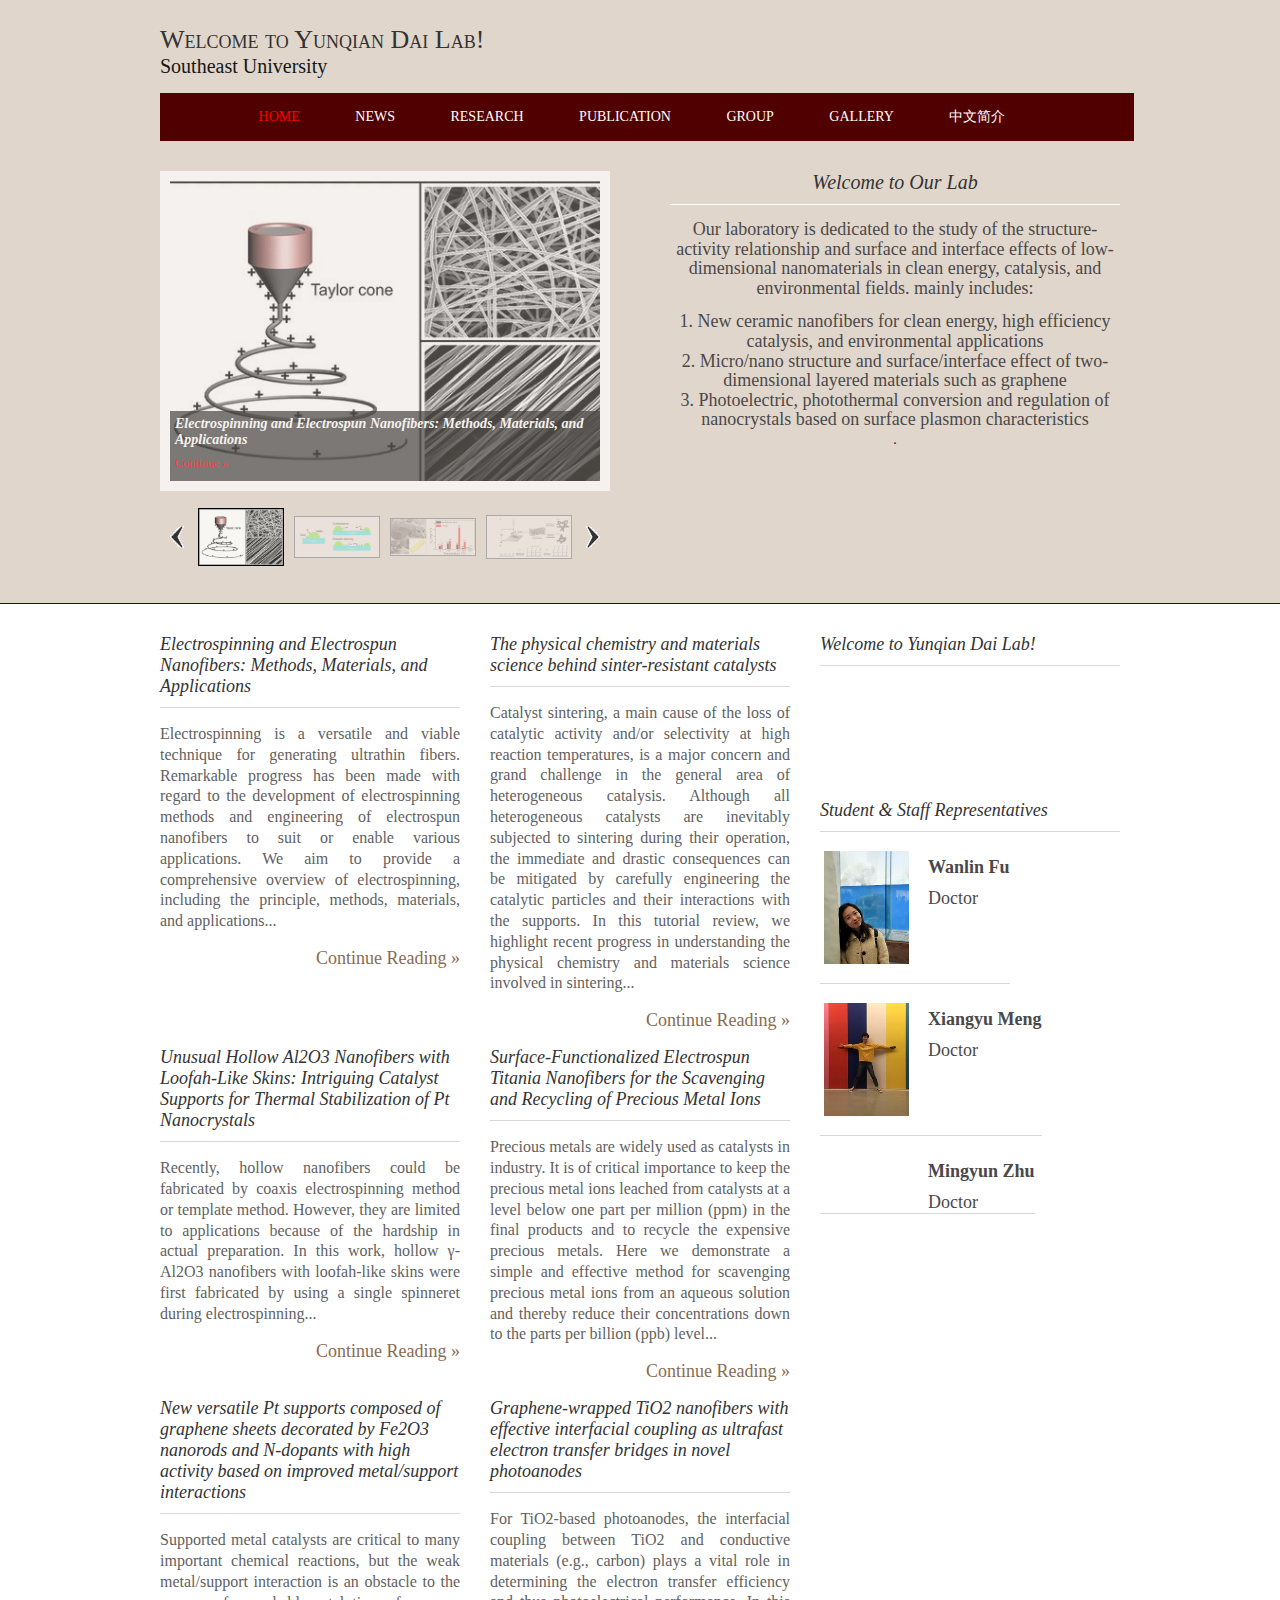
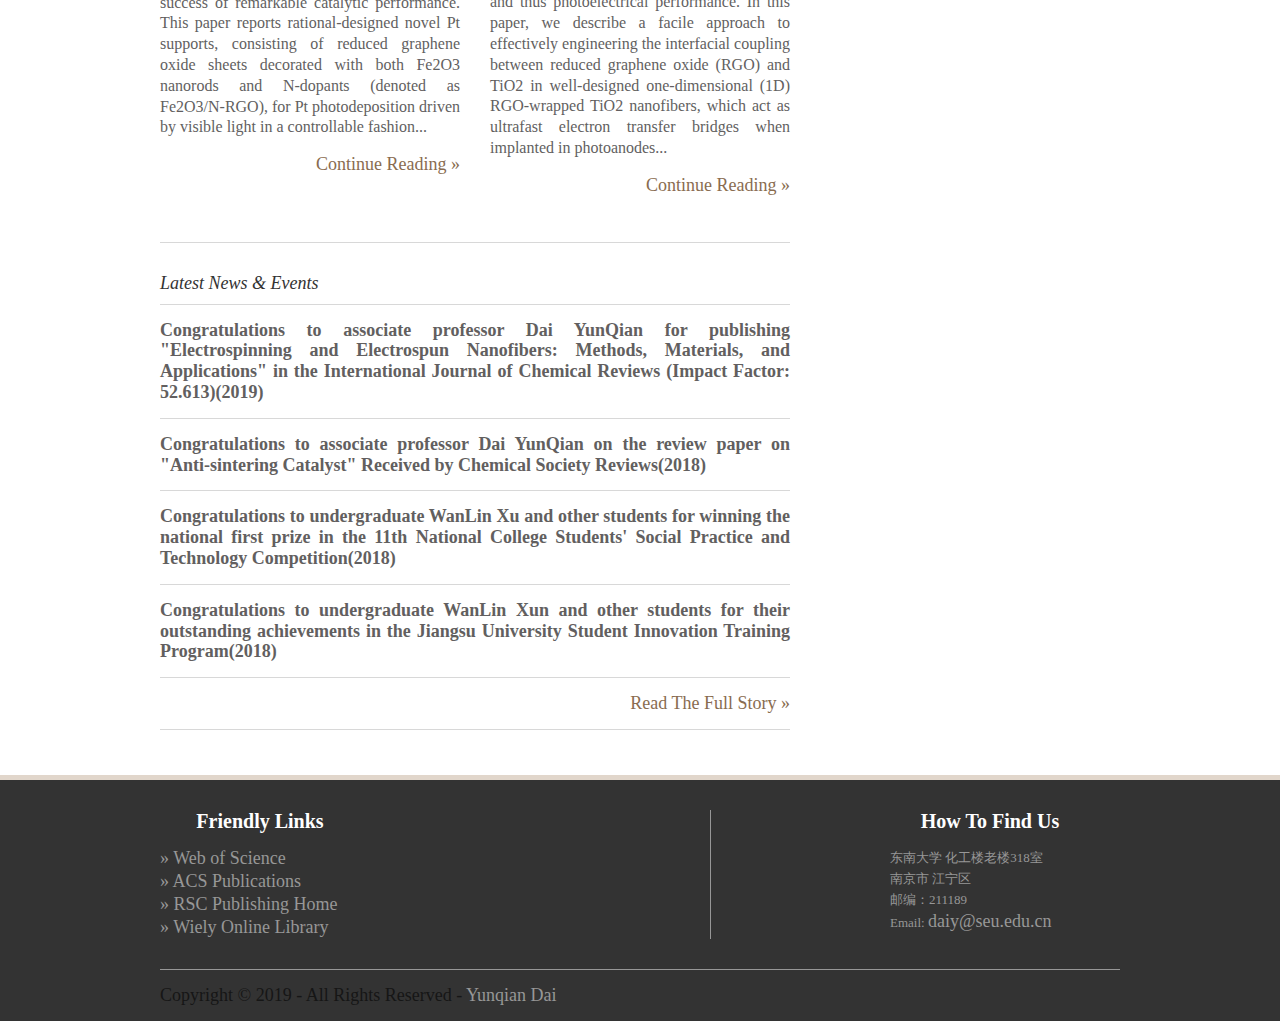
==== commit 106bc268: "Update index.html" ====
--- a/index.html
+++ b/index.html
@@ -21,7 +21,7 @@
 <div class="wrapper row1">
   <div id="header" class="clear">
     <div class="fl_left">
-      <h1><a href="index.html">Spectroscopy and Optoelectronics Lab</a></h1>
+      <h1><a href="index.html">Welcome to Yunqian Dai Lab!</a></h1>
       <p>Southeast University</p>
     </div>
     <div class="fl_right"> 
@@ -253,4 +253,4 @@
     </div>
 </body>
 
-</html>+</html>
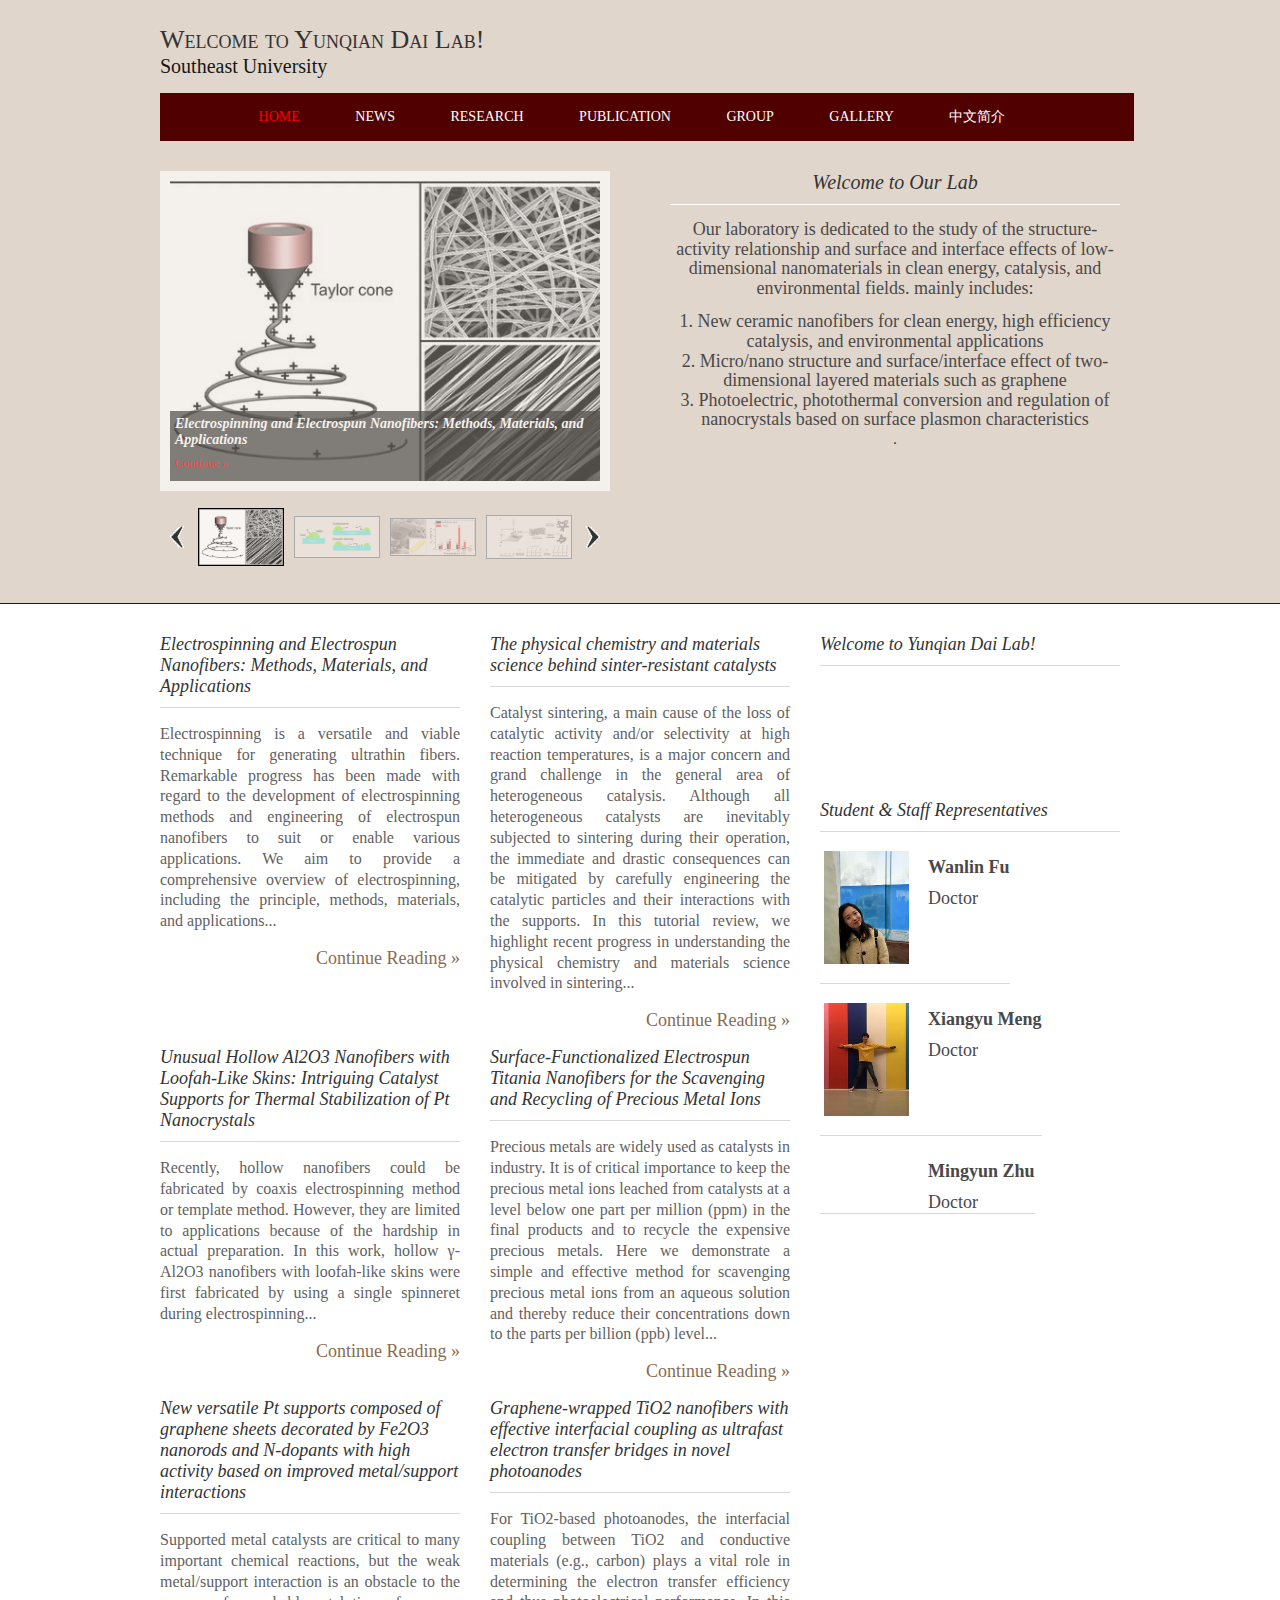
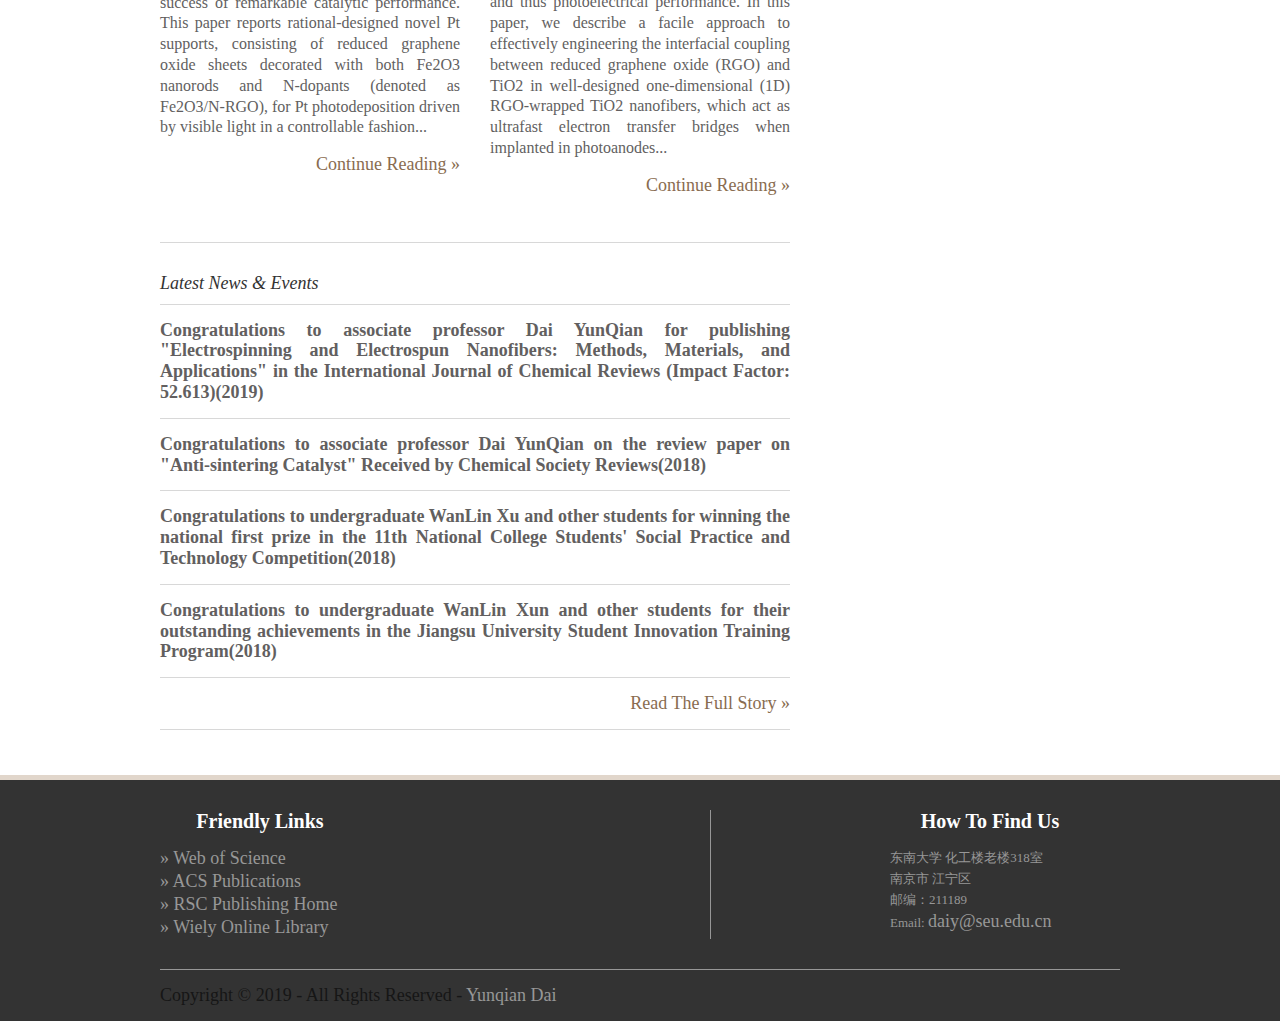
==== commit dadceac4: "Update index.html" ====
--- a/index.html
+++ b/index.html
@@ -1,7 +1,7 @@
 <!DOCTYPE html PUBLIC "-//W3C//DTD XHTML 1.0 Transitional//EN" "http://www.w3.org/TR/xhtml1/DTD/xhtml1-transitional.dtd">
 <html>
 <head profile="http://gmpg.org/xfn/11">
-<title>Spectroscopy and Optoelecronics Lab</title>
+<title>Yunqian Dai Lab</title>
 <meta http-equiv="Content-Type" content="text/html; charset=utf-8" />
 <meta http-equiv="imagetoolbar" content="no" />
 <link rel="stylesheet" href="styles/layout.css" type="text/css" />
